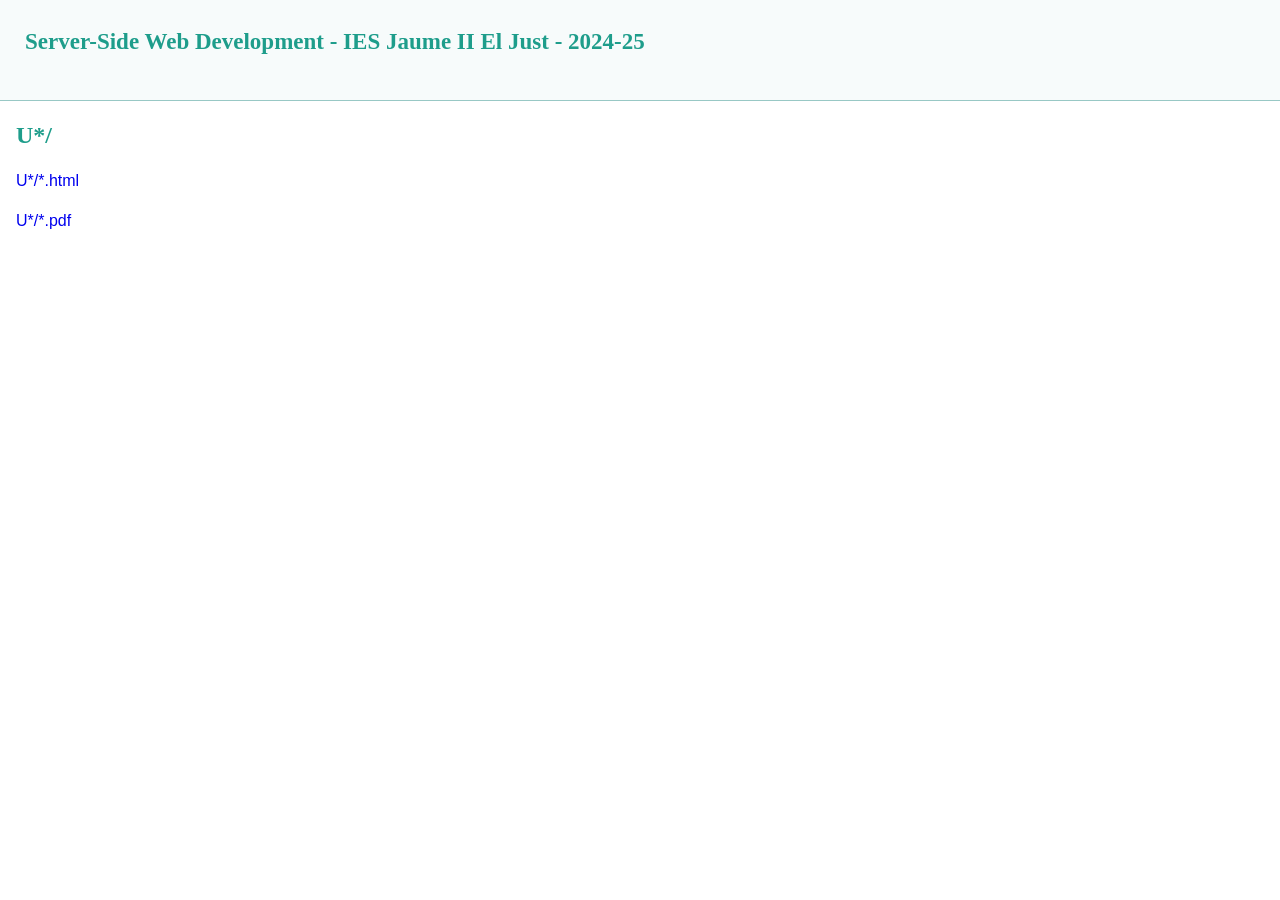
==== docs/index.html @ 3c19aa31 "docs folder with web" ====
<!DOCTYPE html>
<html lang=en>
<head>
    <meta charset=UTF-8>
    <meta name=viewport content=width=device-width, initial-scale=1.0>
    <title>DWES IES Jaume II El Just 2023-24</title>
    <link rel=stylesheet href=web_template/aqua.css>
</head>
<body> 
<div id=content>
<header id=title-block-header>
<h1>Server-side Web Development - IES Jaume II El Just - 2024-25</h1>
</header>
<main>

<h2>U*/</h2>
<p><a href='U*/*.html'>U*/*.html</a></p>
<p><a href='U*/*.pdf'>U*/*.pdf</a></p>
</main>
</div>
</body>
</html>
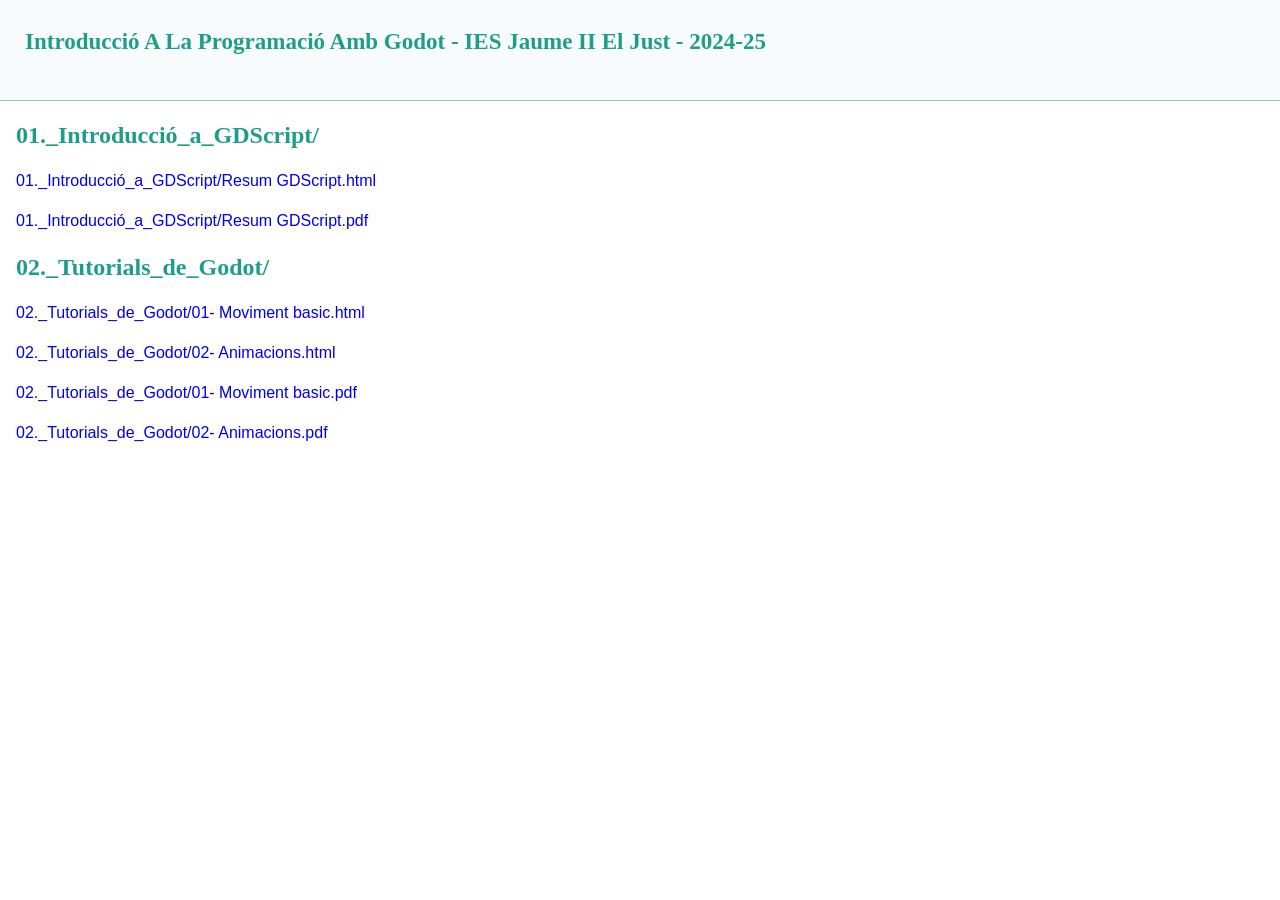
==== commit 9f666e5a: "corrected docs" ====
--- a/docs/index.html
+++ b/docs/index.html
@@ -9,13 +9,18 @@
 <body> 
 <div id=content>
 <header id=title-block-header>
-<h1>Server-side Web Development - IES Jaume II El Just - 2024-25</h1>
+<h1>Introducció a la programació amb Godot - IES Jaume II El Just - 2024-25</h1>
 </header>
 <main>
 
-<h2>U*/</h2>
-<p><a href='U*/*.html'>U*/*.html</a></p>
-<p><a href='U*/*.pdf'>U*/*.pdf</a></p>
+<h2>01._Introducció_a_GDScript/</h2>
+<p><a href='01._Introducció_a_GDScript/Resum GDScript.html'>01._Introducció_a_GDScript/Resum GDScript.html</a></p>
+<p><a href='01._Introducció_a_GDScript/Resum GDScript.pdf'>01._Introducció_a_GDScript/Resum GDScript.pdf</a></p>
+<h2>02._Tutorials_de_Godot/</h2>
+<p><a href='02._Tutorials_de_Godot/01- Moviment basic.html'>02._Tutorials_de_Godot/01- Moviment basic.html</a></p>
+<p><a href='02._Tutorials_de_Godot/02- Animacions.html'>02._Tutorials_de_Godot/02- Animacions.html</a></p>
+<p><a href='02._Tutorials_de_Godot/01- Moviment basic.pdf'>02._Tutorials_de_Godot/01- Moviment basic.pdf</a></p>
+<p><a href='02._Tutorials_de_Godot/02- Animacions.pdf'>02._Tutorials_de_Godot/02- Animacions.pdf</a></p>
 </main>
 </div>
 </body>
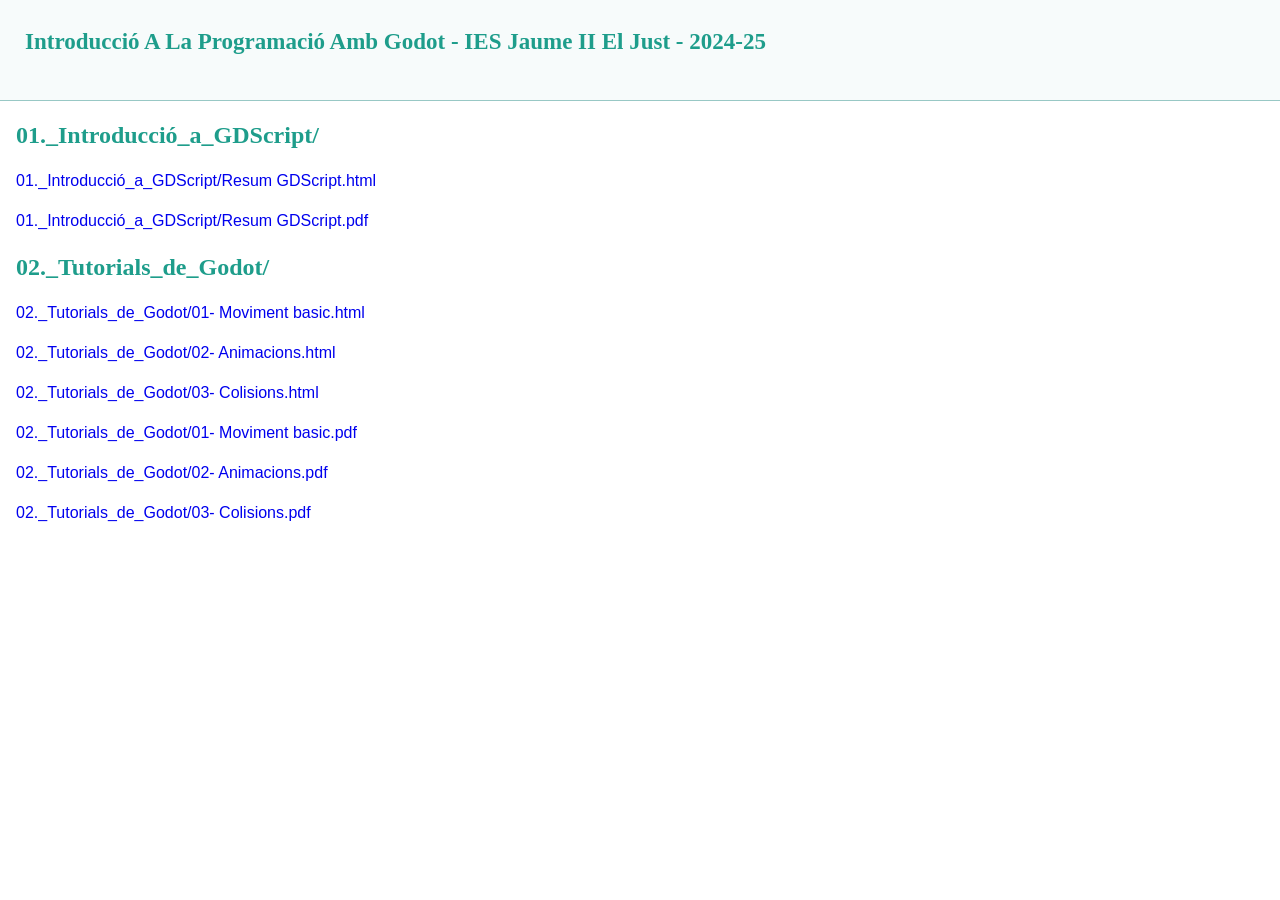
==== commit f83be2c8: "add collision tutorial links and image to documentation" ====
--- a/docs/index.html
+++ b/docs/index.html
@@ -19,8 +19,10 @@
 <h2>02._Tutorials_de_Godot/</h2>
 <p><a href='02._Tutorials_de_Godot/01- Moviment basic.html'>02._Tutorials_de_Godot/01- Moviment basic.html</a></p>
 <p><a href='02._Tutorials_de_Godot/02- Animacions.html'>02._Tutorials_de_Godot/02- Animacions.html</a></p>
+<p><a href='02._Tutorials_de_Godot/03- Colisions.html'>02._Tutorials_de_Godot/03- Colisions.html</a></p>
 <p><a href='02._Tutorials_de_Godot/01- Moviment basic.pdf'>02._Tutorials_de_Godot/01- Moviment basic.pdf</a></p>
 <p><a href='02._Tutorials_de_Godot/02- Animacions.pdf'>02._Tutorials_de_Godot/02- Animacions.pdf</a></p>
+<p><a href='02._Tutorials_de_Godot/03- Colisions.pdf'>02._Tutorials_de_Godot/03- Colisions.pdf</a></p>
 </main>
 </div>
 </body>
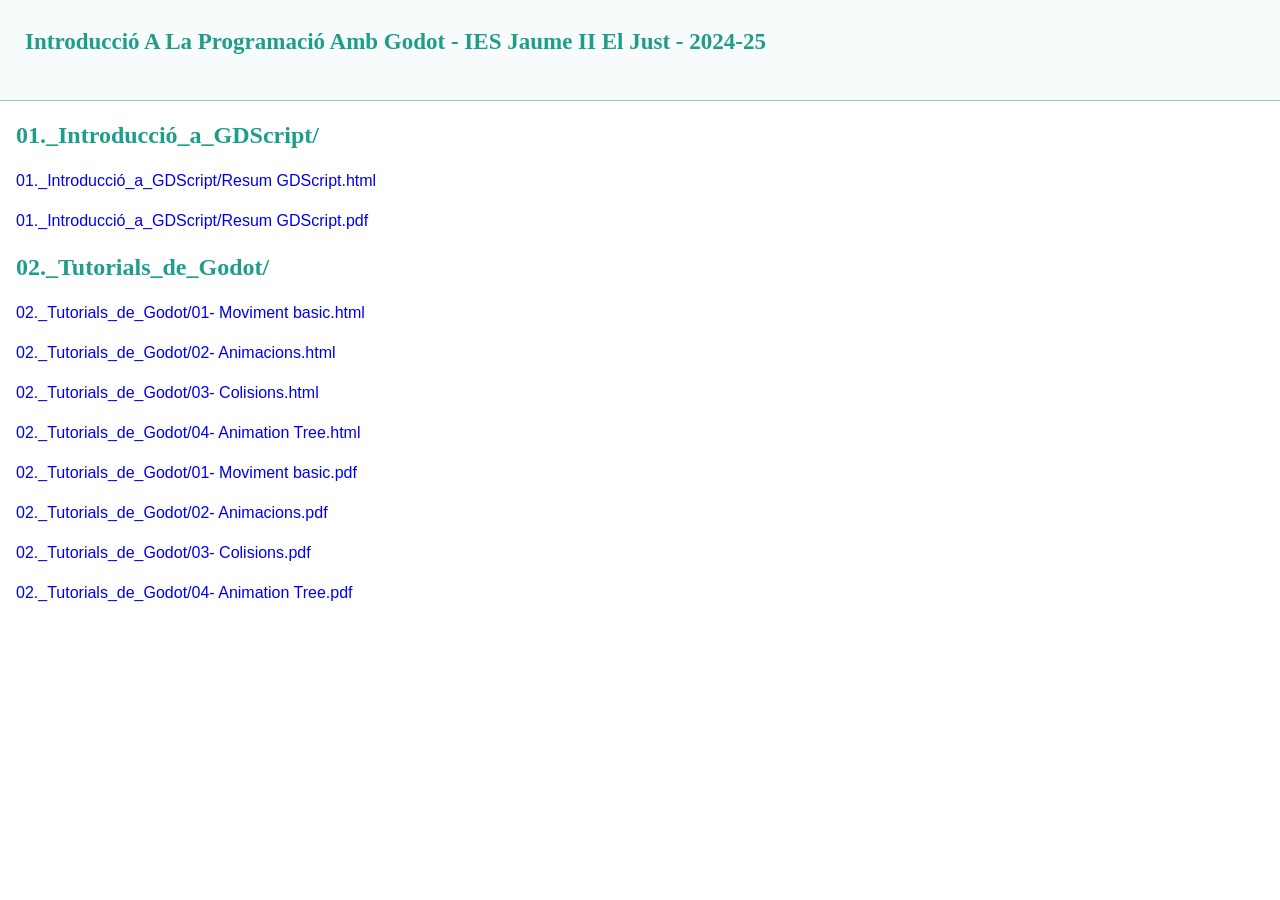
==== commit 7165b4ac: "add Animation Tree tutorial and update documentation links" ====
--- a/docs/index.html
+++ b/docs/index.html
@@ -20,9 +20,11 @@
 <p><a href='02._Tutorials_de_Godot/01- Moviment basic.html'>02._Tutorials_de_Godot/01- Moviment basic.html</a></p>
 <p><a href='02._Tutorials_de_Godot/02- Animacions.html'>02._Tutorials_de_Godot/02- Animacions.html</a></p>
 <p><a href='02._Tutorials_de_Godot/03- Colisions.html'>02._Tutorials_de_Godot/03- Colisions.html</a></p>
+<p><a href='02._Tutorials_de_Godot/04- Animation Tree.html'>02._Tutorials_de_Godot/04- Animation Tree.html</a></p>
 <p><a href='02._Tutorials_de_Godot/01- Moviment basic.pdf'>02._Tutorials_de_Godot/01- Moviment basic.pdf</a></p>
 <p><a href='02._Tutorials_de_Godot/02- Animacions.pdf'>02._Tutorials_de_Godot/02- Animacions.pdf</a></p>
 <p><a href='02._Tutorials_de_Godot/03- Colisions.pdf'>02._Tutorials_de_Godot/03- Colisions.pdf</a></p>
+<p><a href='02._Tutorials_de_Godot/04- Animation Tree.pdf'>02._Tutorials_de_Godot/04- Animation Tree.pdf</a></p>
 </main>
 </div>
 </body>
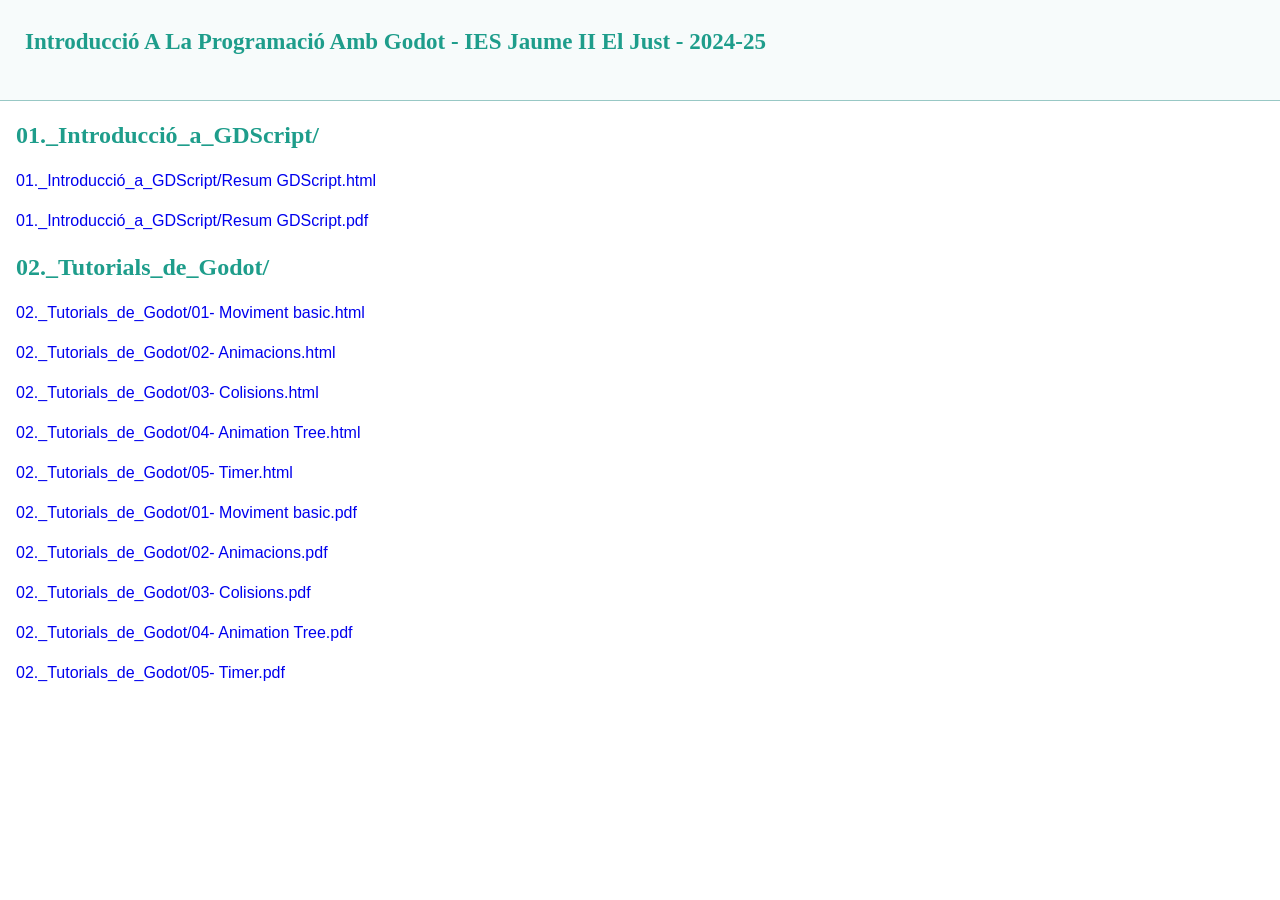
==== commit 35b4416d: "add Timer tutorial and update documentation links" ====
--- a/docs/index.html
+++ b/docs/index.html
@@ -21,10 +21,12 @@
 <p><a href='02._Tutorials_de_Godot/02- Animacions.html'>02._Tutorials_de_Godot/02- Animacions.html</a></p>
 <p><a href='02._Tutorials_de_Godot/03- Colisions.html'>02._Tutorials_de_Godot/03- Colisions.html</a></p>
 <p><a href='02._Tutorials_de_Godot/04- Animation Tree.html'>02._Tutorials_de_Godot/04- Animation Tree.html</a></p>
+<p><a href='02._Tutorials_de_Godot/05- Timer.html'>02._Tutorials_de_Godot/05- Timer.html</a></p>
 <p><a href='02._Tutorials_de_Godot/01- Moviment basic.pdf'>02._Tutorials_de_Godot/01- Moviment basic.pdf</a></p>
 <p><a href='02._Tutorials_de_Godot/02- Animacions.pdf'>02._Tutorials_de_Godot/02- Animacions.pdf</a></p>
 <p><a href='02._Tutorials_de_Godot/03- Colisions.pdf'>02._Tutorials_de_Godot/03- Colisions.pdf</a></p>
 <p><a href='02._Tutorials_de_Godot/04- Animation Tree.pdf'>02._Tutorials_de_Godot/04- Animation Tree.pdf</a></p>
+<p><a href='02._Tutorials_de_Godot/05- Timer.pdf'>02._Tutorials_de_Godot/05- Timer.pdf</a></p>
 </main>
 </div>
 </body>
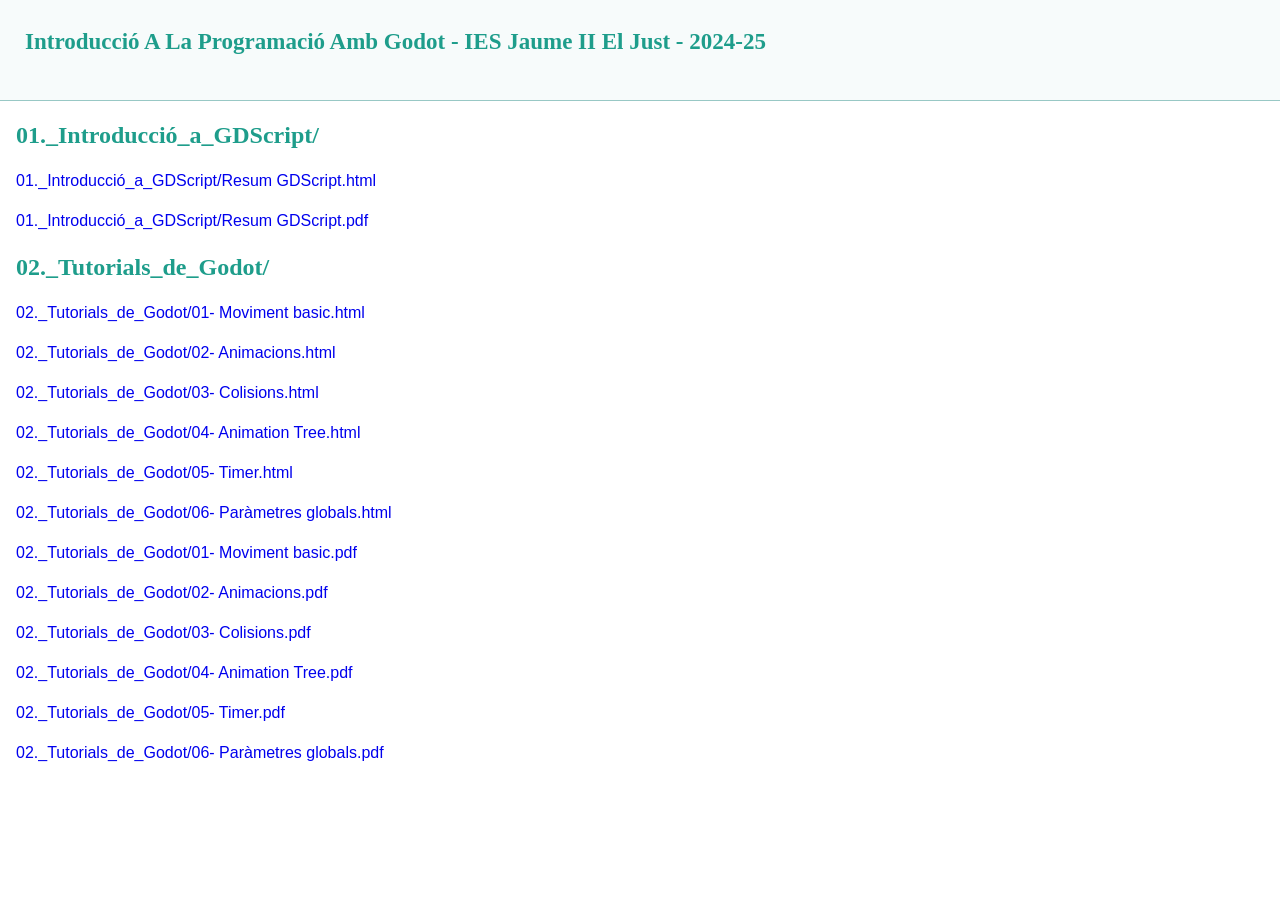
==== commit da725b4a: "add link to global parameters tutorial in Catalan" ====
--- a/docs/index.html
+++ b/docs/index.html
@@ -22,11 +22,13 @@
 <p><a href='02._Tutorials_de_Godot/03- Colisions.html'>02._Tutorials_de_Godot/03- Colisions.html</a></p>
 <p><a href='02._Tutorials_de_Godot/04- Animation Tree.html'>02._Tutorials_de_Godot/04- Animation Tree.html</a></p>
 <p><a href='02._Tutorials_de_Godot/05- Timer.html'>02._Tutorials_de_Godot/05- Timer.html</a></p>
+<p><a href='02._Tutorials_de_Godot/06- Paràmetres globals.html'>02._Tutorials_de_Godot/06- Paràmetres globals.html</a></p>
 <p><a href='02._Tutorials_de_Godot/01- Moviment basic.pdf'>02._Tutorials_de_Godot/01- Moviment basic.pdf</a></p>
 <p><a href='02._Tutorials_de_Godot/02- Animacions.pdf'>02._Tutorials_de_Godot/02- Animacions.pdf</a></p>
 <p><a href='02._Tutorials_de_Godot/03- Colisions.pdf'>02._Tutorials_de_Godot/03- Colisions.pdf</a></p>
 <p><a href='02._Tutorials_de_Godot/04- Animation Tree.pdf'>02._Tutorials_de_Godot/04- Animation Tree.pdf</a></p>
 <p><a href='02._Tutorials_de_Godot/05- Timer.pdf'>02._Tutorials_de_Godot/05- Timer.pdf</a></p>
+<p><a href='02._Tutorials_de_Godot/06- Paràmetres globals.pdf'>02._Tutorials_de_Godot/06- Paràmetres globals.pdf</a></p>
 </main>
 </div>
 </body>
